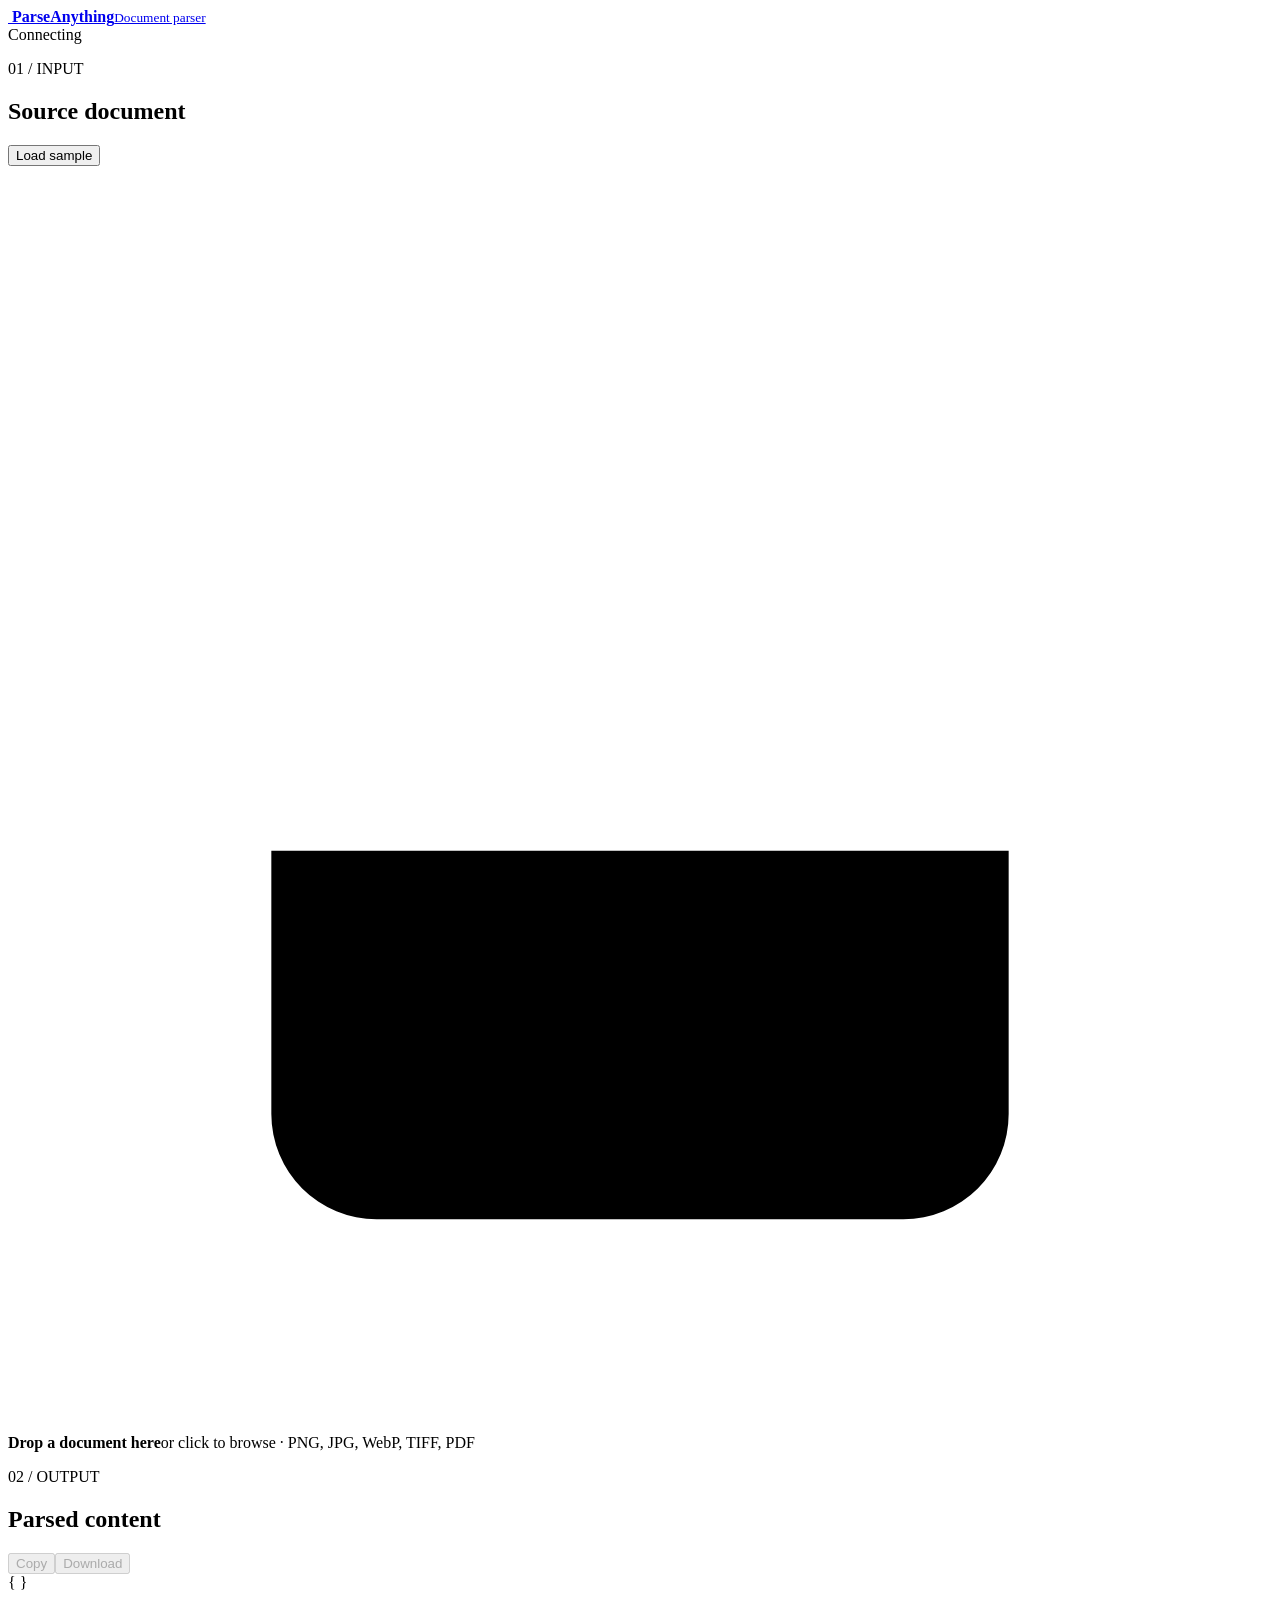
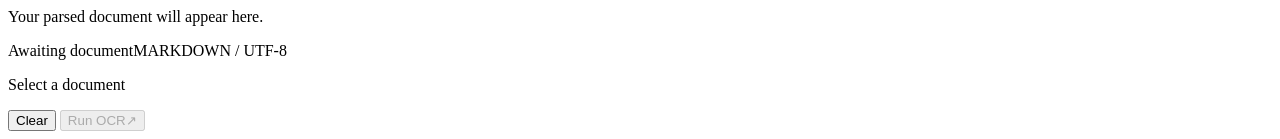
==== app/frontend/index.html @ 53a3492b "update" ====
<!doctype html>
<html lang="en">
<head>
  <meta charset="utf-8">
  <meta name="viewport" content="width=device-width,initial-scale=1">
  <meta name="description" content="Parse documents into Markdown and structured layouts">
  <title>ParseAnything — Document parser</title>
  <link rel="preconnect" href="https://fonts.googleapis.com">
  <link rel="preconnect" href="https://fonts.gstatic.com" crossorigin>
  <link href="https://fonts.googleapis.com/css2?family=DM+Mono:wght@400;500&family=Manrope:wght@400;500;600;700&display=swap" rel="stylesheet">
  <link rel="stylesheet" href="https://cdn.jsdelivr.net/npm/katex@0.16.22/dist/katex.min.css">
  <link rel="stylesheet" href="/static/styles.css">
</head>
<body>
  <header class="topbar">
    <a class="brand" href="/">
      <img src="https://raw.githubusercontent.com/tungedng2710/tungedng2710.github.io/main/public/assets/images/logo.png" alt="">
      <span><strong>ParseAnything</strong><small>Document parser</small></span>
    </a>
    <div class="service-status" id="service-status"><span class="status-dot"></span><span id="service-label">Connecting</span></div>
  </header>
  <main>
    <section class="workspace">
      <article class="panel source-panel">
        <div class="panel-header">
          <div><p class="step">01 / INPUT</p><h2>Source document</h2></div>
          <button class="text-button" id="sample-button">Load sample</button>
        </div>
        <div class="dropzone" id="dropzone" tabindex="0" role="button" aria-label="Upload a document">
          <input id="file-input" type="file" accept="image/png,image/jpeg,image/webp,image/bmp,image/tiff,application/pdf" hidden>
          <div class="empty-state" id="empty-state">
            <svg viewBox="0 0 24 24"><path d="M12 16V4m0 0L7.5 8.5M12 4l4.5 4.5M5 13v5a2 2 0 0 0 2 2h10a2 2 0 0 0 2-2v-5"/></svg>
            <strong>Drop a document here</strong><span>or click to browse · PNG, JPG, WebP, TIFF, PDF</span>
          </div>
          <div class="preview-loading" id="preview-loading" hidden><span></span><p>Preparing page previews…</p></div>
          <img id="image-preview" alt="Selected document preview" hidden>
          <div class="pdf-pages" id="pdf-pages" hidden></div>
        </div>
        <div class="page-tools" id="page-tools" hidden>
          <span id="page-selection-label">0 pages selected</span>
          <div><button id="select-all-button">Select all</button><button id="select-none-button">Select none</button></div>
        </div>
        <div class="file-meta" id="file-meta" hidden>
          <div><span class="file-icon">DOC</span><div><strong id="file-name"></strong><span id="file-size"></span></div></div>
          <button id="remove-button" aria-label="Remove selected file">×</button>
        </div>
      </article>
      <article class="panel result-panel">
        <div class="panel-header result-header">
          <div><p class="step">02 / OUTPUT</p><h2>Parsed content</h2></div>
          <div class="result-actions"><button class="icon-button" id="copy-button" disabled>Copy</button><button class="icon-button" id="download-button" disabled>Download</button></div>
        </div>
        <div class="result-toolbar" id="result-toolbar" hidden>
          <div class="view-tabs" role="tablist" aria-label="Result view">
            <button class="active" id="markdown-tab" role="tab" aria-selected="true">Markdown</button>
            <button id="layout-tab" role="tab" aria-selected="false">Layout</button>
            <button id="raw-tab" role="tab" aria-selected="false">Raw</button>
          </div>
          <div class="toolbar-end">
            <div class="zoom-controls" id="zoom-controls" hidden aria-label="Layout zoom controls">
              <button id="zoom-out-button" type="button" aria-label="Zoom out">−</button>
              <button id="zoom-reset-button" type="button" aria-label="Reset zoom">100%</button>
              <button id="zoom-in-button" type="button" aria-label="Zoom in">+</button>
            </div>
            <label class="page-navigator">Page <select id="result-page"></select></label>
          </div>
        </div>
        <div class="output-shell">
          <div class="output-empty" id="output-empty"><span class="output-glyph">{ }</span><p>Your parsed document will appear here.</p></div>
          <article class="markdown-preview" id="markdown-preview" hidden></article>
          <pre class="raw-markdown" id="raw-markdown" hidden></pre>
          <div class="layout-preview" id="layout-preview" hidden>
            <div class="layout-stage" id="layout-stage">
              <div class="layout-canvas" id="layout-canvas"><img id="layout-image" alt="OCR page with layout detections"><svg id="layout-overlay" preserveAspectRatio="none"></svg></div>
            </div>
            <div class="layout-legend" id="layout-legend"></div>
          </div>
          <div class="processing" id="processing" hidden><div class="scan-line"></div><span>Reading document structure…</span></div>
        </div>
        <div class="result-meta"><span id="result-stats">Awaiting document</span><span>MARKDOWN / UTF-8</span></div>
      </article>
    </section>
    <section class="control-bar">
      <div class="run-status" id="run-status"><span></span><p id="run-label">Select a document</p></div>
      <button class="clear-button" id="clear-button">Clear</button>
      <button class="run-button" id="run-button" disabled><span>Run OCR</span><span>↗</span></button>
    </section>
  </main>
  <script src="https://cdn.jsdelivr.net/npm/marked@15.0.12/marked.min.js" defer></script>
  <script src="https://cdn.jsdelivr.net/npm/dompurify@3.2.6/dist/purify.min.js" defer></script>
  <script src="https://cdn.jsdelivr.net/npm/katex@0.16.22/dist/katex.min.js" defer></script>
  <script src="https://cdn.jsdelivr.net/npm/katex@0.16.22/dist/contrib/auto-render.min.js" defer></script>
  <script src="/static/app.js" defer></script>
</body>
</html>
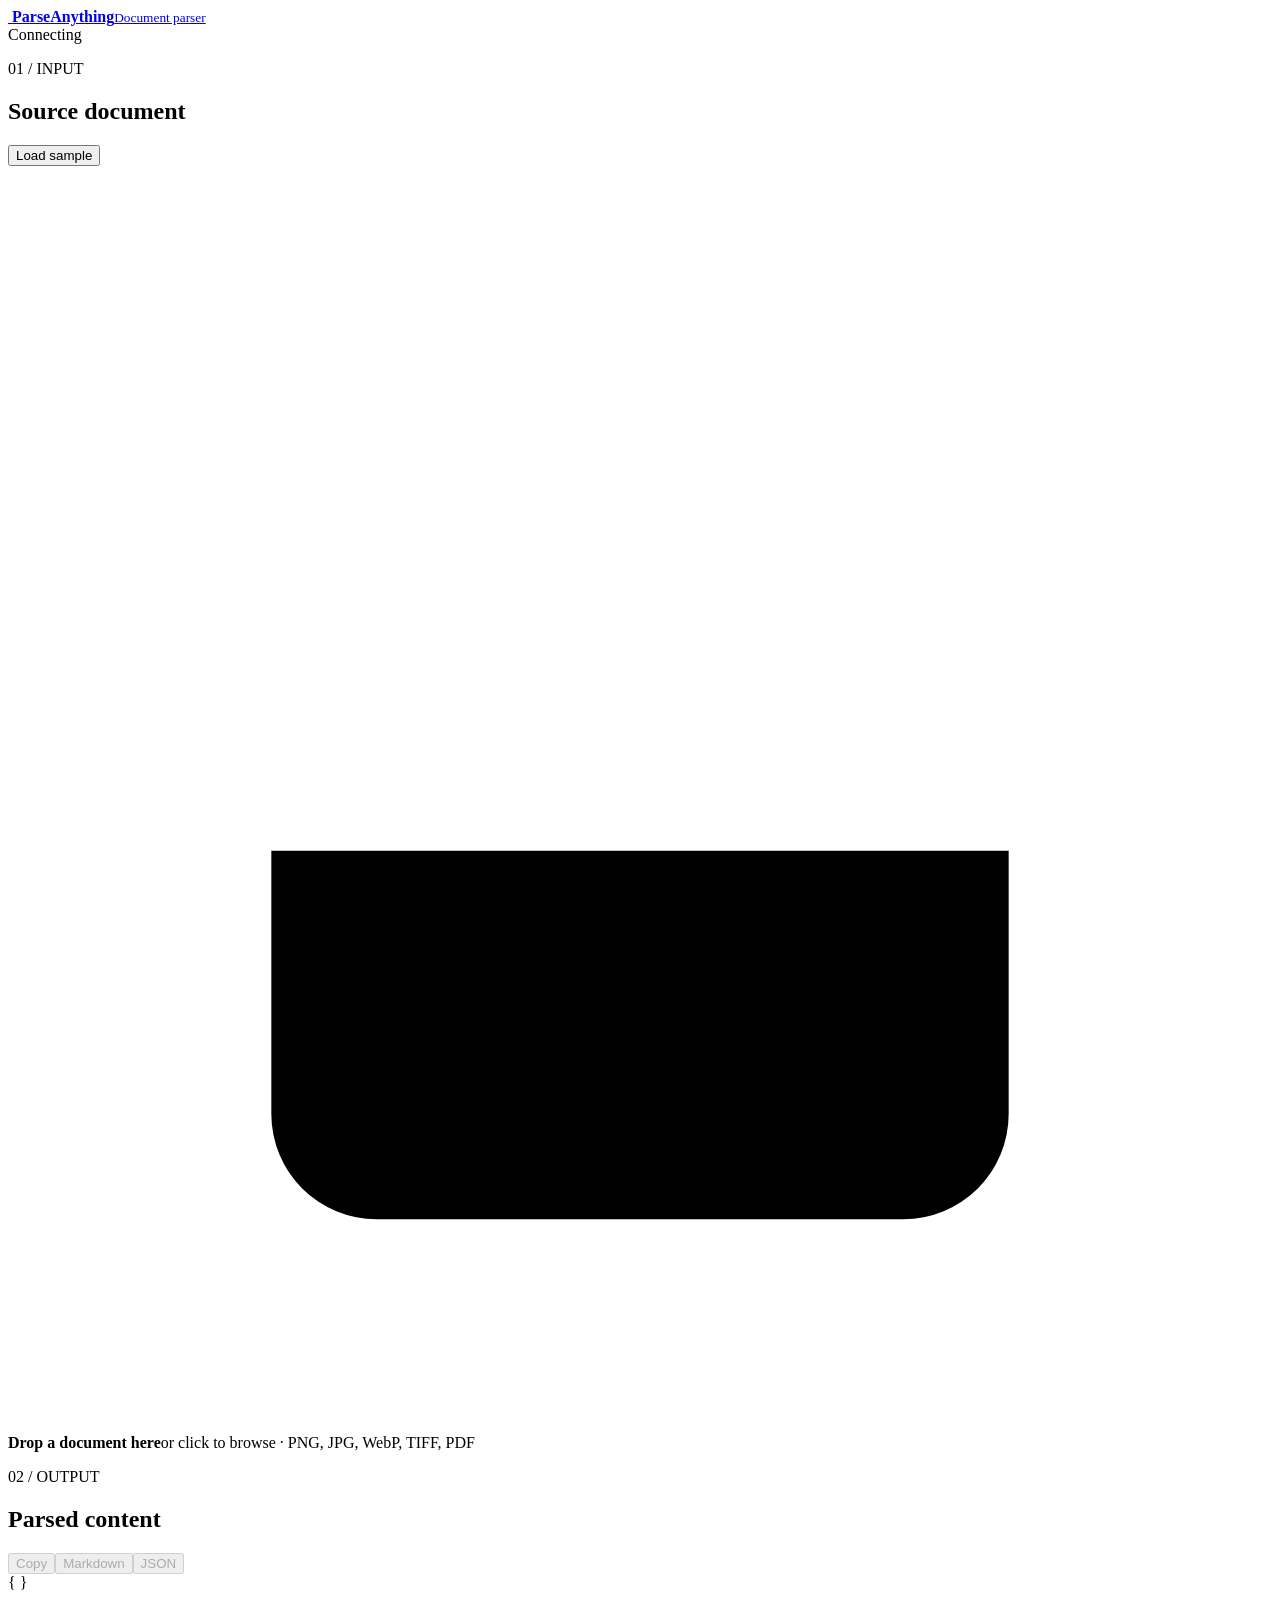
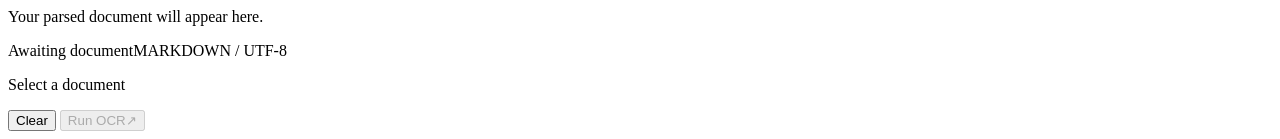
==== commit fe495c91: "update" ====
--- a/app/frontend/index.html
+++ b/app/frontend/index.html
@@ -48,7 +48,7 @@
       <article class="panel result-panel">
         <div class="panel-header result-header">
           <div><p class="step">02 / OUTPUT</p><h2>Parsed content</h2></div>
-          <div class="result-actions"><button class="icon-button" id="copy-button" disabled>Copy</button><button class="icon-button" id="download-button" disabled>Download</button></div>
+          <div class="result-actions"><button class="icon-button" id="copy-button" disabled>Copy</button><button class="icon-button" id="download-button" disabled>Markdown</button><button class="icon-button" id="json-download-button" disabled>JSON</button></div>
         </div>
         <div class="result-toolbar" id="result-toolbar" hidden>
           <div class="view-tabs" role="tablist" aria-label="Result view">
@@ -75,6 +75,15 @@
             </div>
             <div class="layout-legend" id="layout-legend"></div>
           </div>
+          <section class="element-editor" id="element-editor" hidden aria-label="Edit detected content">
+            <div class="element-editor-header">
+              <div><span>Edit detected content</span><strong id="element-editor-title"></strong></div>
+              <button id="element-editor-close" type="button" aria-label="Close editor">×</button>
+            </div>
+            <textarea id="element-content-input" spellcheck="true" aria-label="Detected content"></textarea>
+            <label class="include-control"><input id="element-include-input" type="checkbox"> Include this element in Markdown</label>
+            <div class="element-editor-actions"><button id="element-editor-cancel" type="button">Cancel</button><button id="element-editor-save" type="button">Save changes</button></div>
+          </section>
           <div class="processing" id="processing" hidden><div class="scan-line"></div><span>Reading document structure…</span></div>
         </div>
         <div class="result-meta"><span id="result-stats">Awaiting document</span><span>MARKDOWN / UTF-8</span></div>
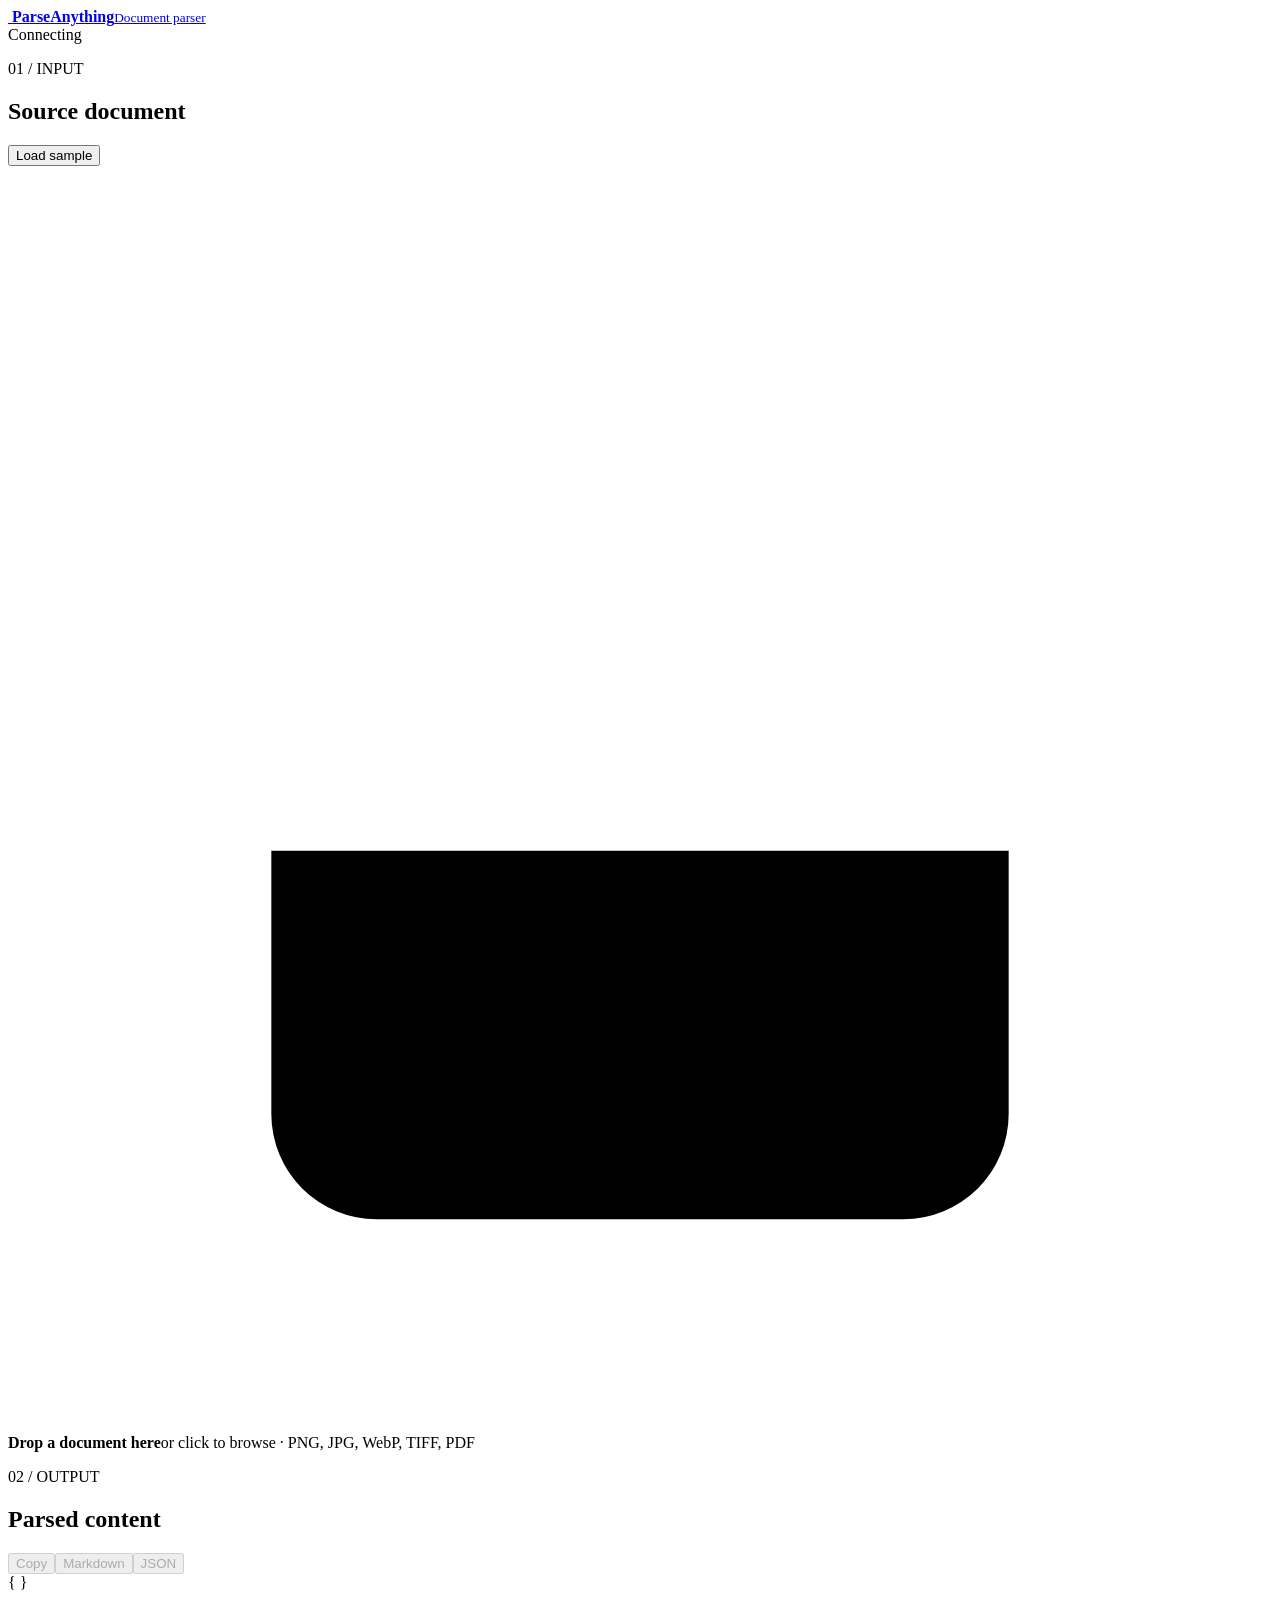
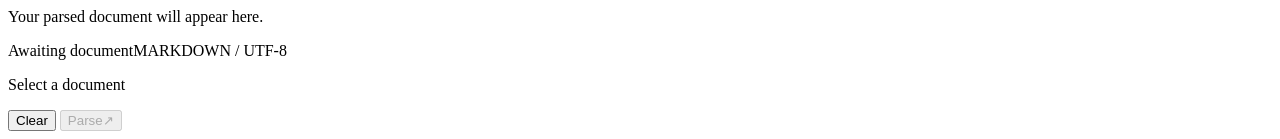
==== commit 0d499b63: "update" ====
--- a/app/frontend/index.html
+++ b/app/frontend/index.html
@@ -38,7 +38,10 @@
         </div>
         <div class="page-tools" id="page-tools" hidden>
           <span id="page-selection-label">0 pages selected</span>
-          <div><button id="select-all-button">Select all</button><button id="select-none-button">Select none</button></div>
+          <div>
+            <label class="batch-control">Batch <span class="batch-stepper"><button id="batch-decrease" type="button" aria-label="Decrease batch size">−</button><input id="batch-size" type="number" min="1" max="1" step="1" value="1" inputmode="numeric" aria-label="OCR page batch size"><button id="batch-increase" type="button" aria-label="Increase batch size">+</button></span></label>
+            <button id="select-all-button">Select all</button><button id="select-none-button">Select none</button>
+          </div>
         </div>
         <div class="file-meta" id="file-meta" hidden>
           <div><span class="file-icon">DOC</span><div><strong id="file-name"></strong><span id="file-size"></span></div></div>
@@ -81,6 +84,13 @@
               <button id="element-editor-close" type="button" aria-label="Close editor">×</button>
             </div>
             <textarea id="element-content-input" spellcheck="true" aria-label="Detected content"></textarea>
+            <fieldset class="bbox-fields">
+              <legend>Bounding box · pixels</legend>
+              <label>X1<input id="bbox-x1" type="number" min="0" step="1"></label>
+              <label>Y1<input id="bbox-y1" type="number" min="0" step="1"></label>
+              <label>X2<input id="bbox-x2" type="number" min="0" step="1"></label>
+              <label>Y2<input id="bbox-y2" type="number" min="0" step="1"></label>
+            </fieldset>
             <label class="include-control"><input id="element-include-input" type="checkbox"> Include this element in Markdown</label>
             <div class="element-editor-actions"><button id="element-editor-cancel" type="button">Cancel</button><button id="element-editor-save" type="button">Save changes</button></div>
           </section>
@@ -92,7 +102,7 @@
     <section class="control-bar">
       <div class="run-status" id="run-status"><span></span><p id="run-label">Select a document</p></div>
       <button class="clear-button" id="clear-button">Clear</button>
-      <button class="run-button" id="run-button" disabled><span>Run OCR</span><span>↗</span></button>
+      <button class="run-button" id="run-button" disabled><span>Parse</span><span>↗</span></button>
     </section>
   </main>
   <script src="https://cdn.jsdelivr.net/npm/marked@15.0.12/marked.min.js" defer></script>
